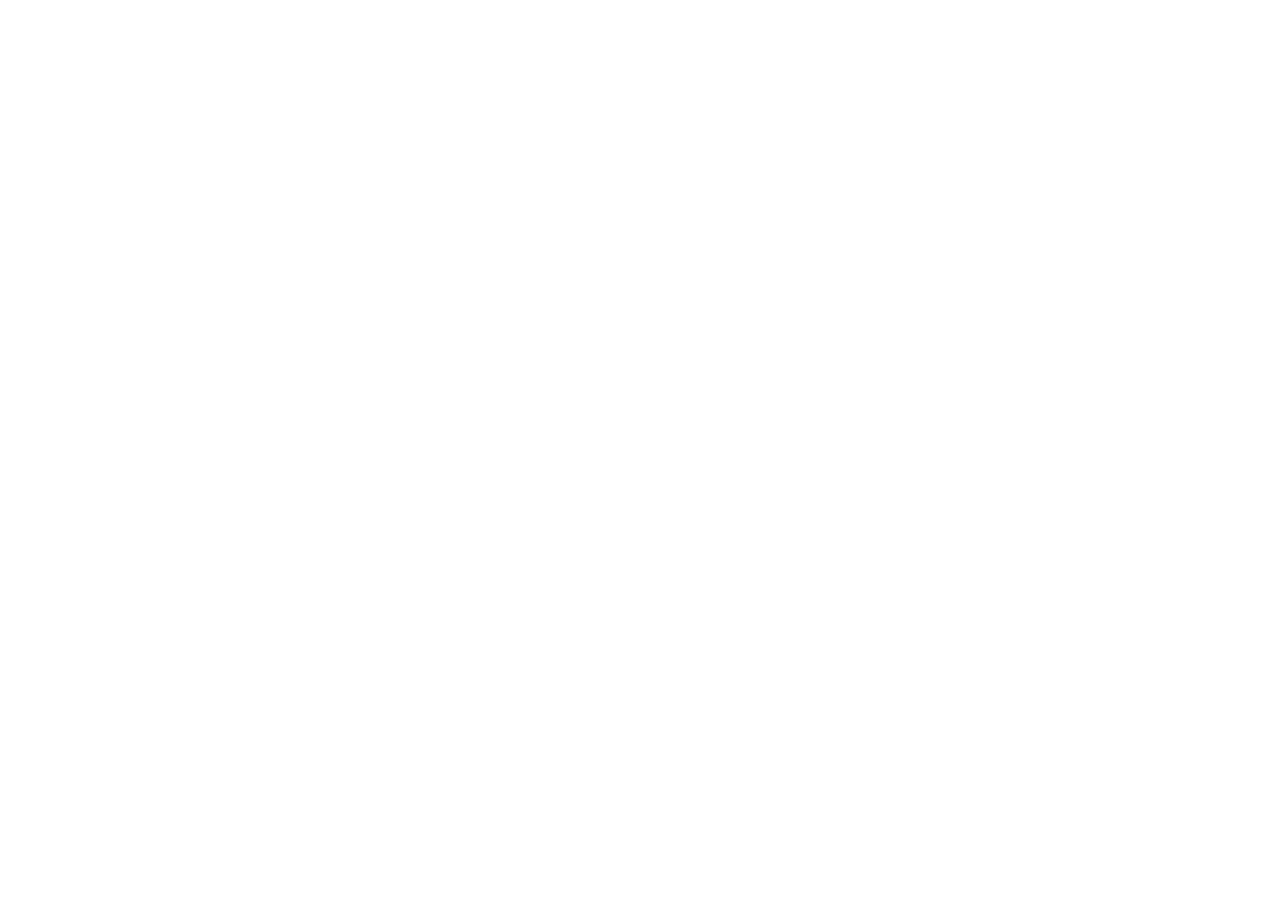
==== index.html @ e34ec673 "git commit init" ====
<!DOCTYPE html>
<html lang="en">
<head>
    <meta charset="UTF-8">
    <meta name="viewport" content="width=device-width, initial-scale=1.0">
    <title>Document</title>
</head>
<body>
    
</body>
</html>
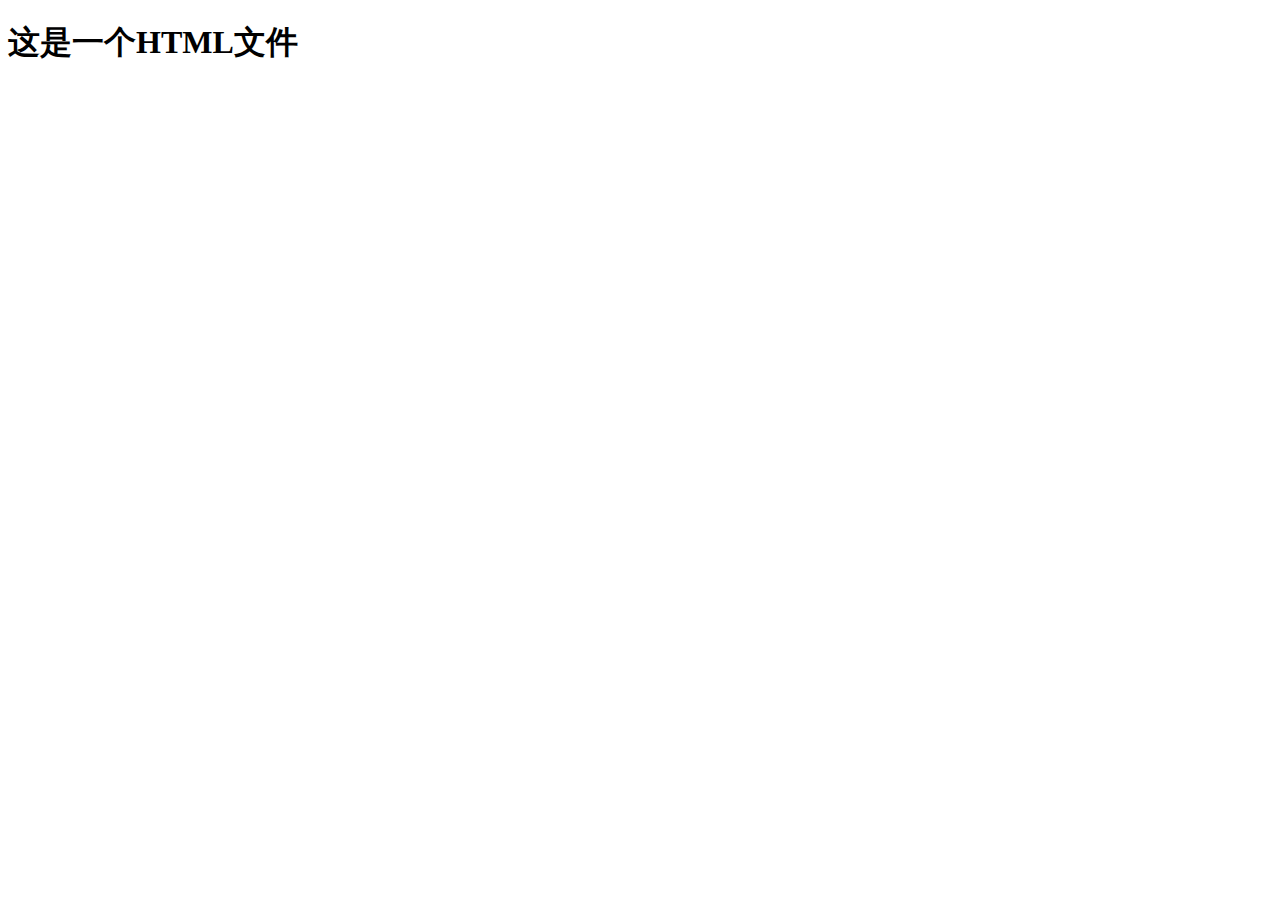
==== commit 4f8f473c: "add h1" ====
--- a/index.html
+++ b/index.html
@@ -3,9 +3,9 @@
 <head>
     <meta charset="UTF-8">
     <meta name="viewport" content="width=device-width, initial-scale=1.0">
-    <title>Document</title>
+    <title>Git 操作尝试</title>
 </head>
 <body>
-    
+    <h1>这是一个HTML文件</h1>
 </body>
 </html>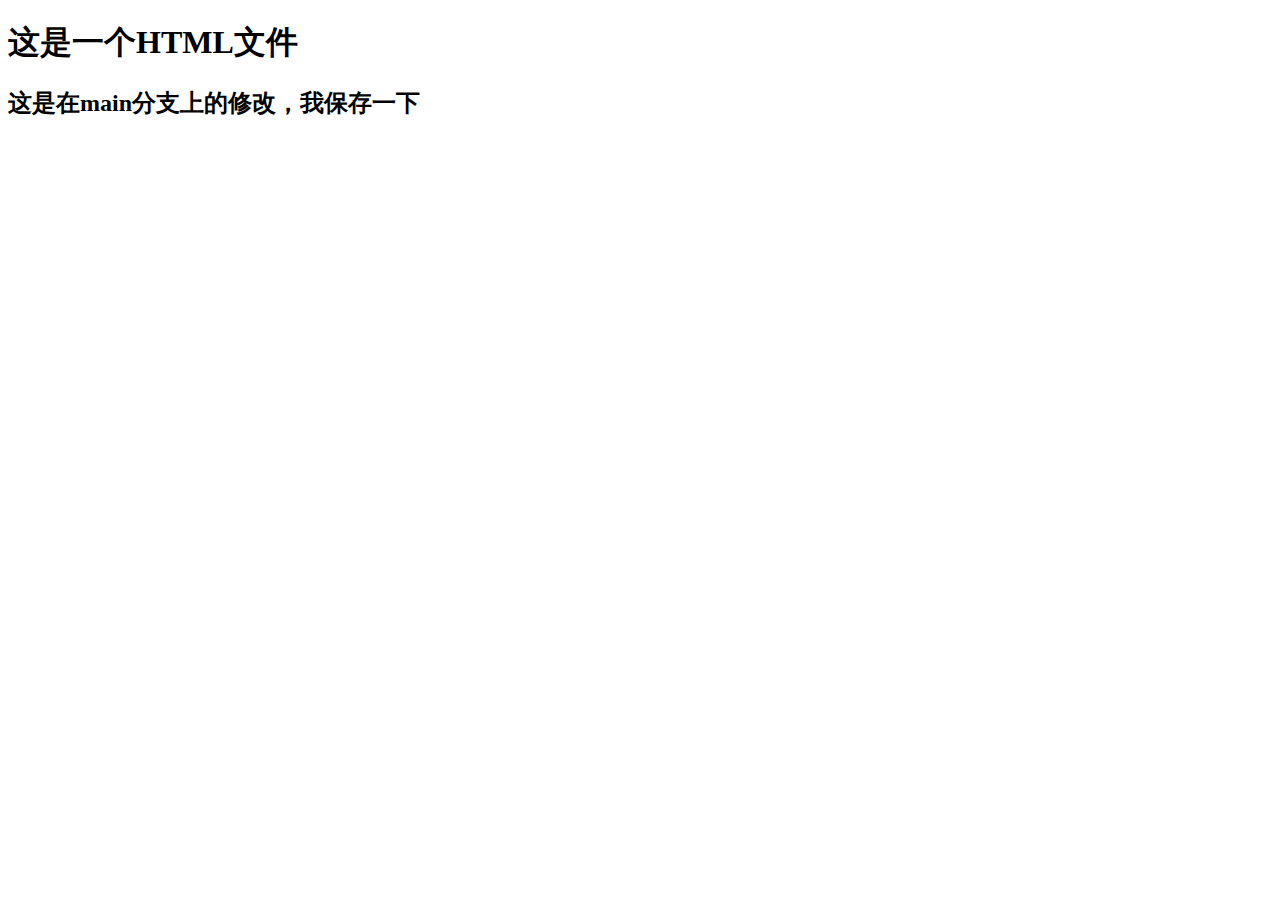
==== commit 7608e249: "commit on main test --amend" ====
--- a/index.html
+++ b/index.html
@@ -7,5 +7,6 @@
 </head>
 <body>
     <h1>这是一个HTML文件</h1>
+    <h2>这是在main分支上的修改，我保存一下</h2>
 </body>
 </html>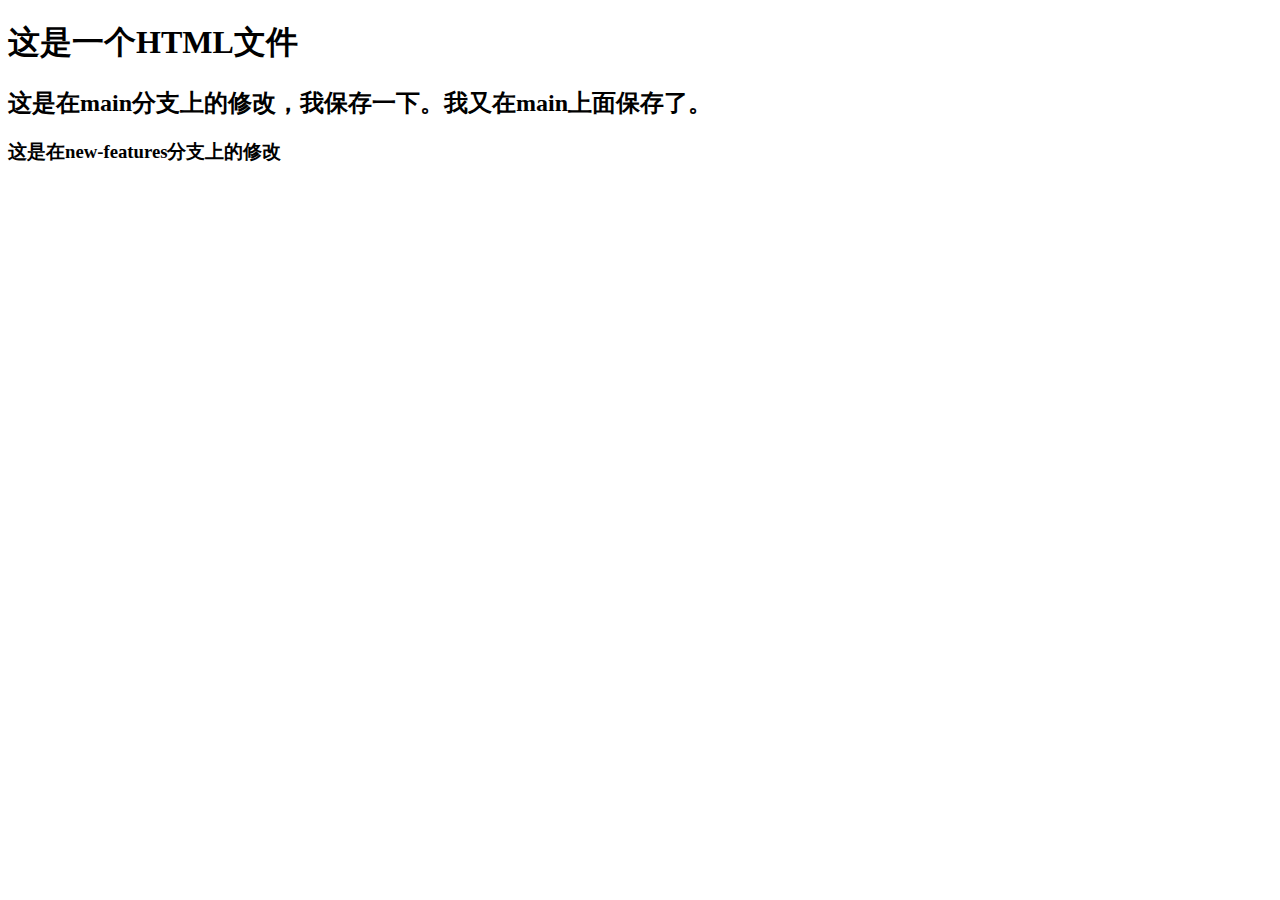
==== commit 956dacd8: "commit on new-features test" ====
--- a/index.html
+++ b/index.html
@@ -7,6 +7,7 @@
 </head>
 <body>
     <h1>这是一个HTML文件</h1>
-    <h2>这是在main分支上的修改，我保存一下</h2>
+    <h2>这是在main分支上的修改，我保存一下。我又在main上面保存了。</h2>
+    <h3>这是在new-features分支上的修改</h3>
 </body>
 </html>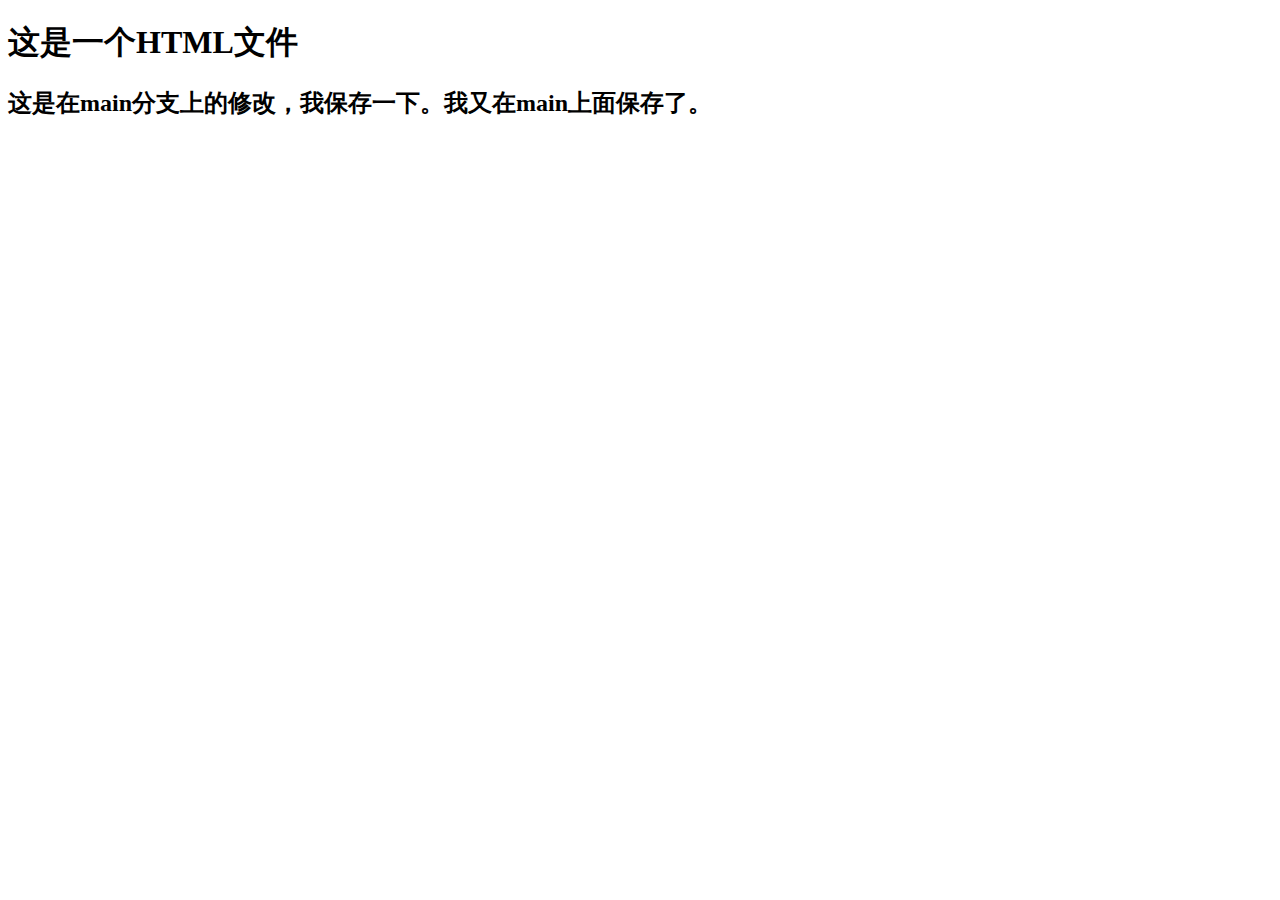
==== commit 3d8d4cde: "git commit on main 2nd" ====
--- a/index.html
+++ b/index.html
@@ -8,6 +8,5 @@
 <body>
     <h1>这是一个HTML文件</h1>
     <h2>这是在main分支上的修改，我保存一下。我又在main上面保存了。</h2>
-    <h3>这是在new-features分支上的修改</h3>
 </body>
 </html>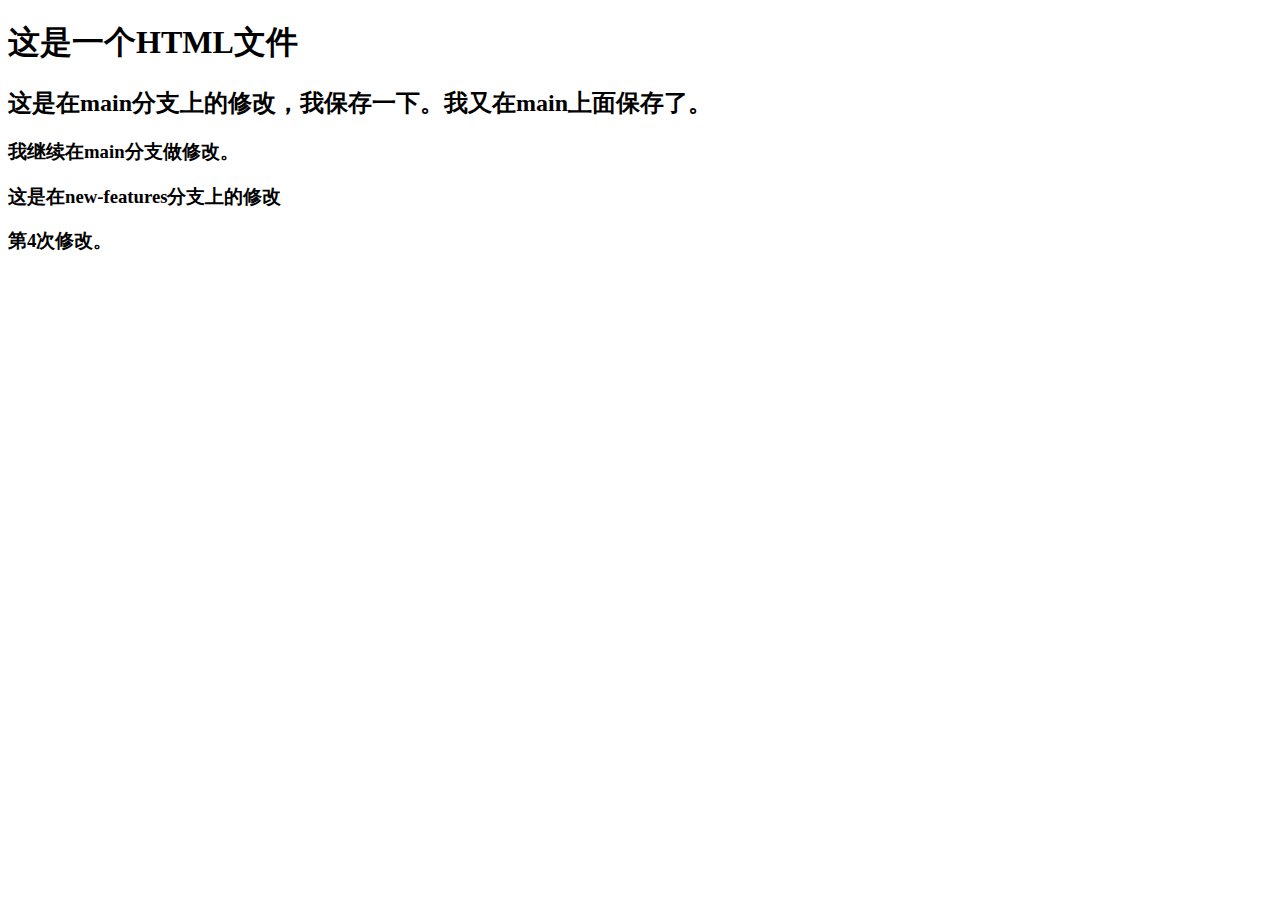
==== commit db770700: "commit" ====
--- a/index.html
+++ b/index.html
@@ -8,5 +8,12 @@
 <body>
     <h1>这是一个HTML文件</h1>
     <h2>这是在main分支上的修改，我保存一下。我又在main上面保存了。</h2>
+
+    <h3>我继续在main分支做修改。</h3>
+    <h3>这是在new-features分支上的修改</h3>
+
+    <h3>第4次修改。</h3>
+
+    
 </body>
 </html>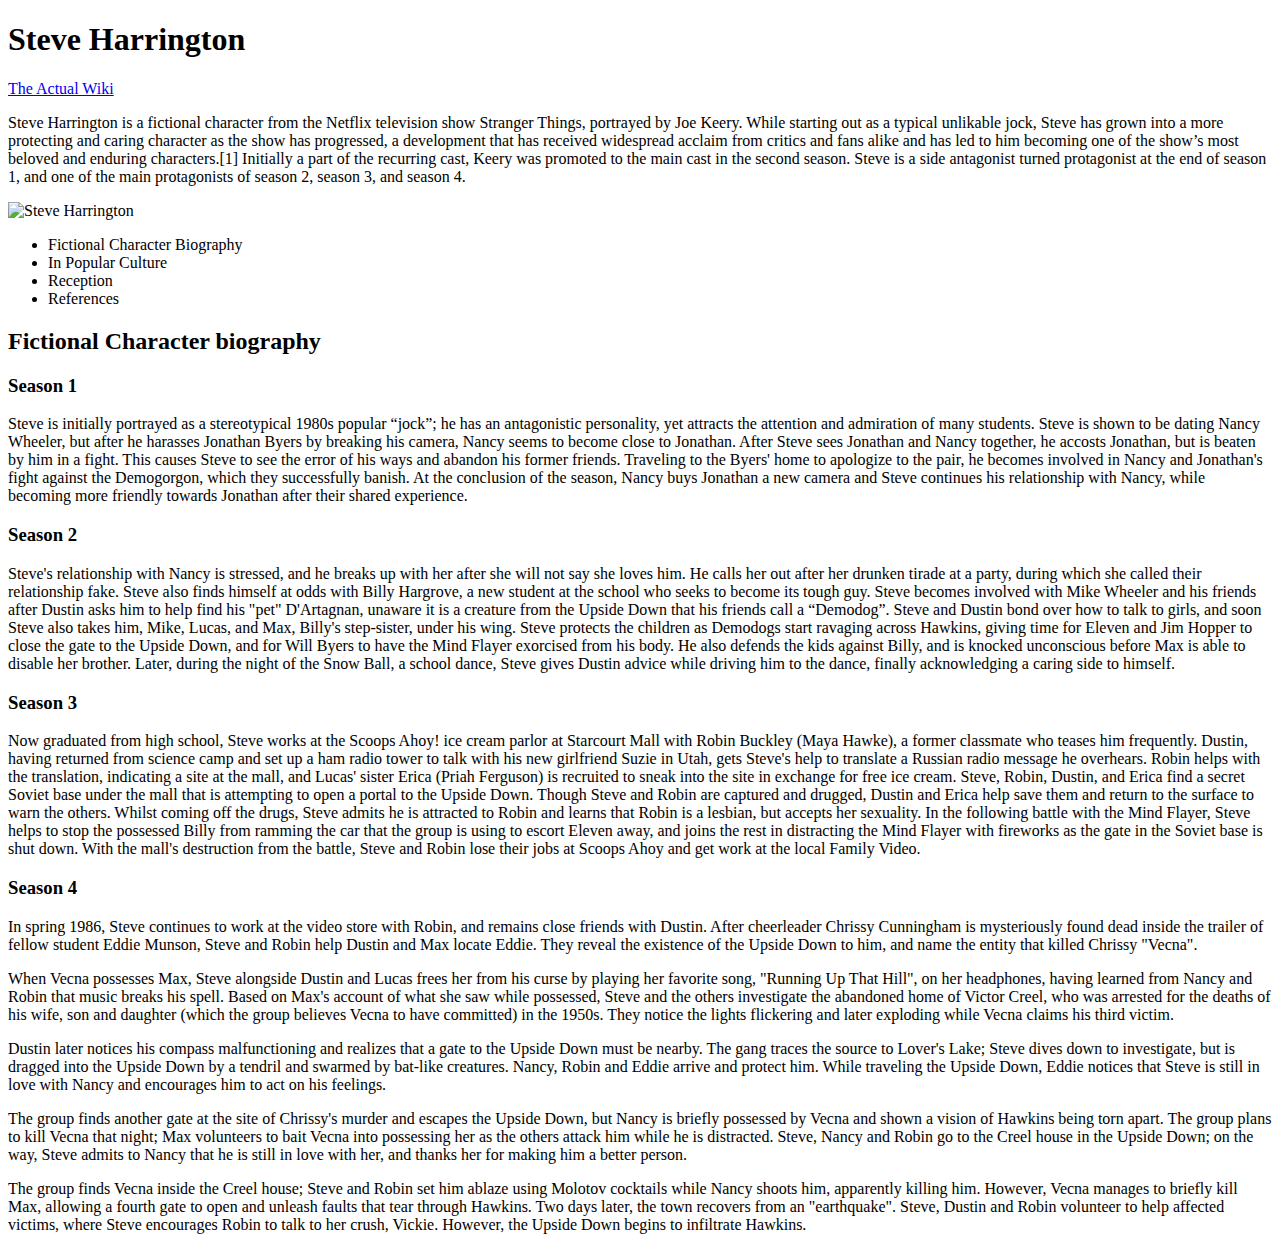
==== commit 4f62a2fe: "UCB fullstackdecal html vitamin" ====
--- a/index.html
+++ b/index.html
@@ -3,17 +3,31 @@
 <head>
     <meta charset="UTF-8">
     <meta name="viewport" content="width=device-width, initial-scale=1.0">
-    <title>Git 操作尝试</title>
+    <title>Steve Harrington Tribute</title>
 </head>
 <body>
-    <h1>这是一个HTML文件</h1>
-    <h2>这是在main分支上的修改，我保存一下。我又在main上面保存了。</h2>
-
-    <h3>我继续在main分支做修改。</h3>
-    <h3>这是在new-features分支上的修改</h3>
-
-    <h3>第4次修改。</h3>
-
-    
+    <h1>Steve Harrington</h1>
+    <a href="https://en.wikipedia.org/wiki/Steve_Harrington">The Actual Wiki</a>
+    <p>Steve Harrington is a fictional character from the Netflix television show Stranger Things, portrayed by Joe Keery. While starting out as a typical unlikable jock, Steve has grown into a more protecting and caring character as the show has progressed, a development that has received widespread acclaim from critics and fans alike and has led to him becoming one of the show’s most beloved and enduring characters.[1] Initially a part of the recurring cast, Keery was promoted to the main cast in the second season. Steve is a side antagonist turned protagonist at the end of season 1, and one of the main protagonists of season 2, season 3, and season 4.</p>
+    <img src="https://fullstackdecal.com/assets/images/Steve_Harrington-d80abfed58717f943645298137f253fa.png" alt="Steve Harrington" height="250px"/>
+    <ul>
+        <li>Fictional Character Biography</li>
+        <li>In Popular Culture</li>
+        <li>Reception</li>
+        <li>References</li>
+    </ul>
+    <h2>Fictional Character biography</h2>
+    <h3>Season 1</h3>
+    <p>Steve is initially portrayed as a stereotypical 1980s popular “jock”; he has an antagonistic personality, yet attracts the attention and admiration of many students. Steve is shown to be dating Nancy Wheeler, but after he harasses Jonathan Byers by breaking his camera, Nancy seems to become close to Jonathan. After Steve sees Jonathan and Nancy together, he accosts Jonathan, but is beaten by him in a fight. This causes Steve to see the error of his ways and abandon his former friends. Traveling to the Byers' home to apologize to the pair, he becomes involved in Nancy and Jonathan's fight against the Demogorgon, which they successfully banish. At the conclusion of the season, Nancy buys Jonathan a new camera and Steve continues his relationship with Nancy, while becoming more friendly towards Jonathan after their shared experience.</p>
+    <h3>Season 2</h3>
+    <p>Steve's relationship with Nancy is stressed, and he breaks up with her after she will not say she loves him. He calls her out after her drunken tirade at a party, during which she called their relationship fake. Steve also finds himself at odds with Billy Hargrove, a new student at the school who seeks to become its tough guy. Steve becomes involved with Mike Wheeler and his friends after Dustin asks him to help find his "pet" D'Artagnan, unaware it is a creature from the Upside Down that his friends call a “Demodog”. Steve and Dustin bond over how to talk to girls, and soon Steve also takes him, Mike, Lucas, and Max, Billy's step-sister, under his wing. Steve protects the children as Demodogs start ravaging across Hawkins, giving time for Eleven and Jim Hopper to close the gate to the Upside Down, and for Will Byers to have the Mind Flayer exorcised from his body. He also defends the kids against Billy, and is knocked unconscious before Max is able to disable her brother. Later, during the night of the Snow Ball, a school dance, Steve gives Dustin advice while driving him to the dance, finally acknowledging a caring side to himself.</p>
+    <h3>Season 3</h3>
+    <p>Now graduated from high school, Steve works at the Scoops Ahoy! ice cream parlor at Starcourt Mall with Robin Buckley (Maya Hawke), a former classmate who teases him frequently. Dustin, having returned from science camp and set up a ham radio tower to talk with his new girlfriend Suzie in Utah, gets Steve's help to translate a Russian radio message he overhears. Robin helps with the translation, indicating a site at the mall, and Lucas' sister Erica (Priah Ferguson) is recruited to sneak into the site in exchange for free ice cream. Steve, Robin, Dustin, and Erica find a secret Soviet base under the mall that is attempting to open a portal to the Upside Down. Though Steve and Robin are captured and drugged, Dustin and Erica help save them and return to the surface to warn the others. Whilst coming off the drugs, Steve admits he is attracted to Robin and learns that Robin is a lesbian, but accepts her sexuality. In the following battle with the Mind Flayer, Steve helps to stop the possessed Billy from ramming the car that the group is using to escort Eleven away, and joins the rest in distracting the Mind Flayer with fireworks as the gate in the Soviet base is shut down. With the mall's destruction from the battle, Steve and Robin lose their jobs at Scoops Ahoy and get work at the local Family Video.</p>
+    <h3>Season 4</h3>
+    <p>In spring 1986, Steve continues to work at the video store with Robin, and remains close friends with Dustin. After cheerleader Chrissy Cunningham is mysteriously found dead inside the trailer of fellow student Eddie Munson, Steve and Robin help Dustin and Max locate Eddie. They reveal the existence of the Upside Down to him, and name the entity that killed Chrissy "Vecna".</p>
+    <p>When Vecna possesses Max, Steve alongside Dustin and Lucas frees her from his curse by playing her favorite song, "Running Up That Hill", on her headphones, having learned from Nancy and Robin that music breaks his spell. Based on Max's account of what she saw while possessed, Steve and the others investigate the abandoned home of Victor Creel, who was arrested for the deaths of his wife, son and daughter (which the group believes Vecna to have committed) in the 1950s. They notice the lights flickering and later exploding while Vecna claims his third victim.</p>
+    <p>Dustin later notices his compass malfunctioning and realizes that a gate to the Upside Down must be nearby. The gang traces the source to Lover's Lake; Steve dives down to investigate, but is dragged into the Upside Down by a tendril and swarmed by bat-like creatures. Nancy, Robin and Eddie arrive and protect him. While traveling the Upside Down, Eddie notices that Steve is still in love with Nancy and encourages him to act on his feelings.</p>
+    <p>The group finds another gate at the site of Chrissy's murder and escapes the Upside Down, but Nancy is briefly possessed by Vecna and shown a vision of Hawkins being torn apart. The group plans to kill Vecna that night; Max volunteers to bait Vecna into possessing her as the others attack him while he is distracted. Steve, Nancy and Robin go to the Creel house in the Upside Down; on the way, Steve admits to Nancy that he is still in love with her, and thanks her for making him a better person.</p>
+    <p>The group finds Vecna inside the Creel house; Steve and Robin set him ablaze using Molotov cocktails while Nancy shoots him, apparently killing him. However, Vecna manages to briefly kill Max, allowing a fourth gate to open and unleash faults that tear through Hawkins. Two days later, the town recovers from an "earthquake". Steve, Dustin and Robin volunteer to help affected victims, where Steve encourages Robin to talk to her crush, Vickie. However, the Upside Down begins to infiltrate Hawkins.</p>
 </body>
 </html>